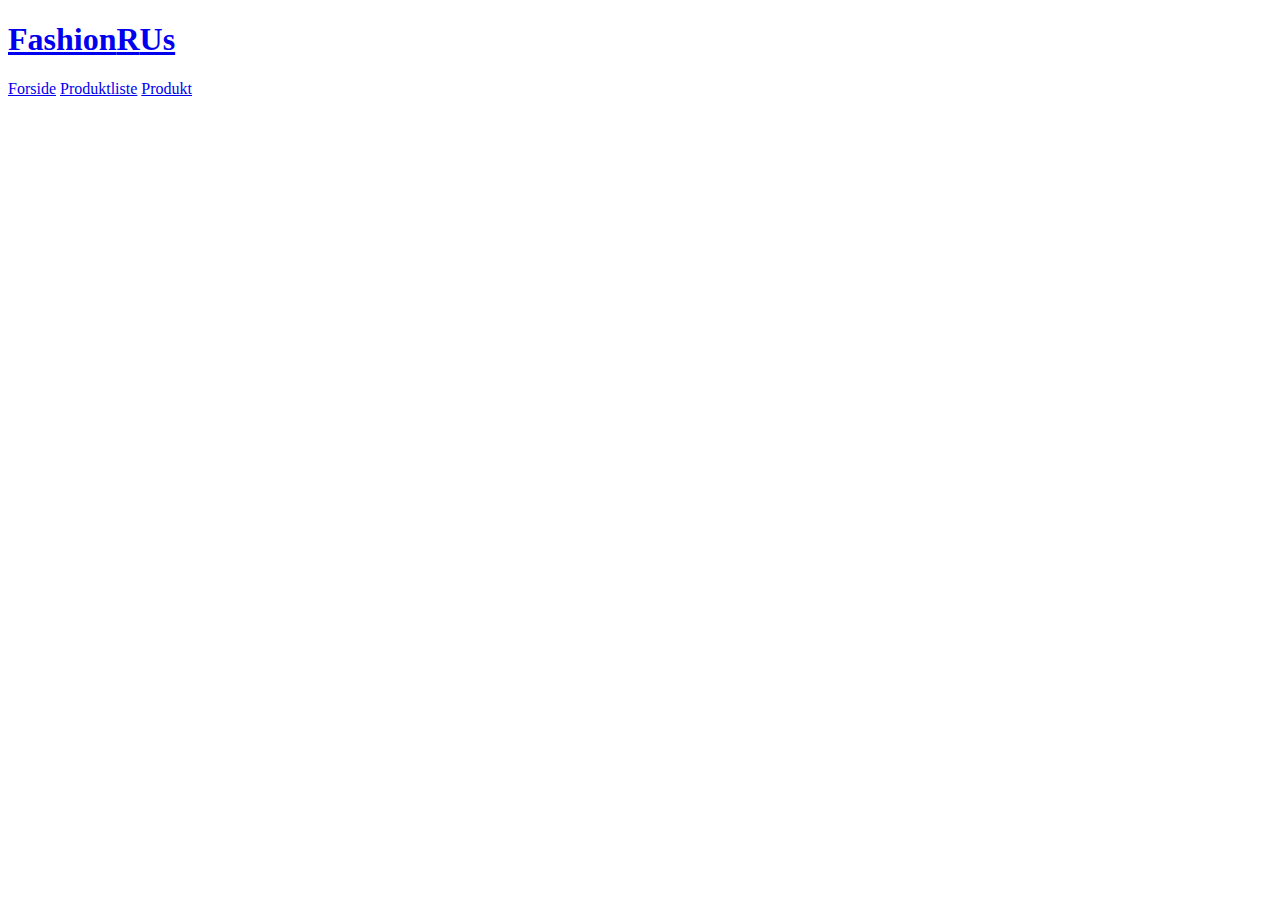
==== product.html @ c5cd91da "statisk site" ====
<!DOCTYPE html>
<html lang="da">
  <head>
    <meta charset="UTF-8" />
    <meta name="viewport" content="width=device-width, initial-scale=1.0" />
    <link rel="stylesheet" href="style.css" />
    <script src="product.js" defer></script>
    <title>Produkt</title>
  </head>
  <body>
    <header>
      <a href="index.html" class="logo"><h1>Fashion<span>R</span>Us</h1></a>
    </header>
    <main id="product_container"></main>
    <footer>
      <a href="index.html">Forside</a>
      <a href="productlist.html">Produktliste</a>
      <a href="product.html">Produkt</a>
    </footer>
  </body>
</html>
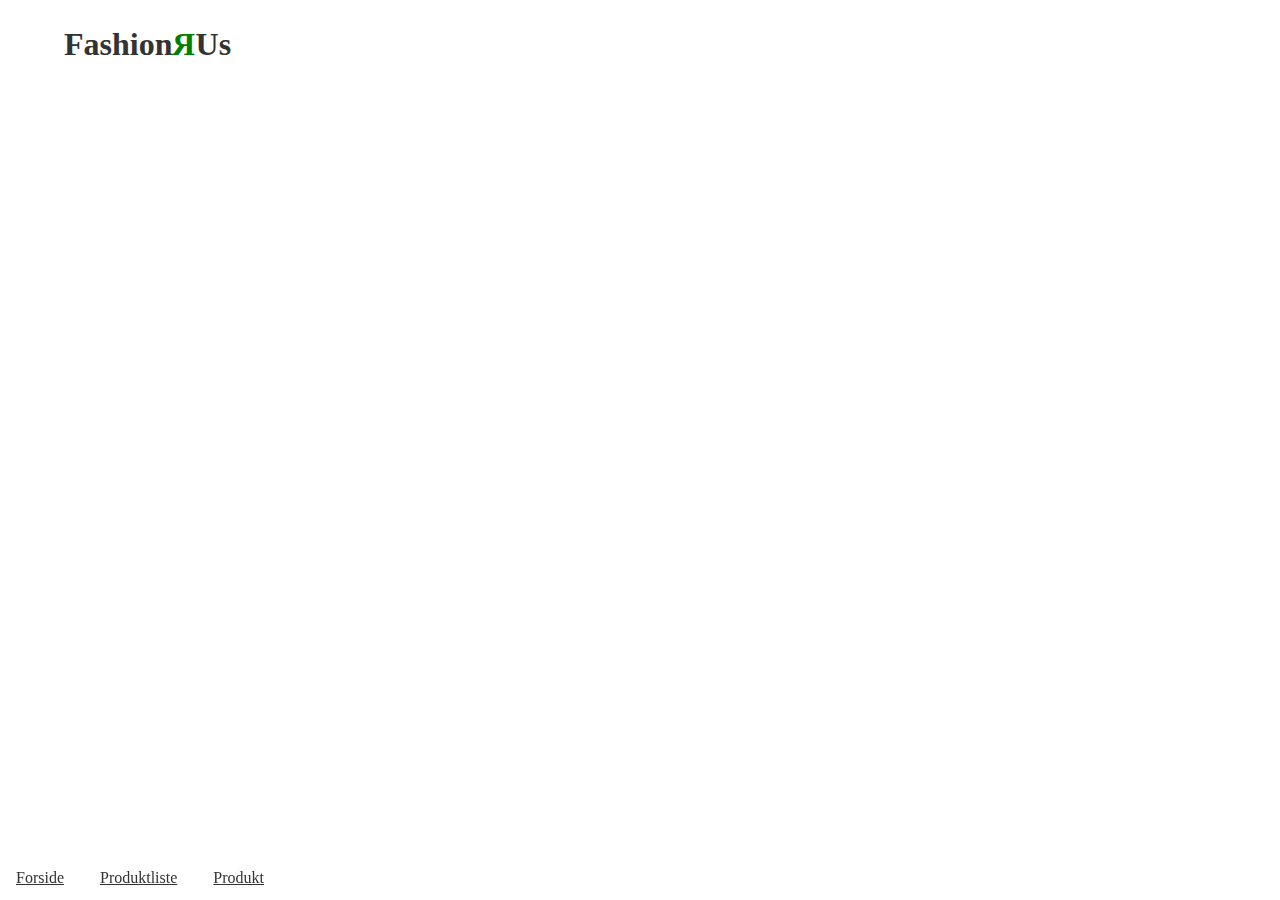
==== commit 805151a9: "dynamisk udgangspunkt" ====
--- a/product.html
+++ b/product.html
@@ -4,7 +4,7 @@
     <meta charset="UTF-8" />
     <meta name="viewport" content="width=device-width, initial-scale=1.0" />
     <link rel="stylesheet" href="style.css" />
-    <script src="product.js" defer></script>
+    <script src="js/product.js" defer></script>
     <title>Produkt</title>
   </head>
   <body>
--- a/style.css
+++ b/style.css
@@ -0,0 +1,165 @@
+* {
+  margin: 0;
+  padding: 0;
+  box-sizing: border-box;
+}
+
+img {
+  width: 100%;
+  height: auto;
+  display: block;
+}
+/* ---------- VARIABLES ---------- */
+:root {
+  --themecolor: green;
+  --themecolor_dark: hsl(120, 65%, 25%);
+  --txtcolor: #333333;
+}
+
+/* ---------- GENERAL ---------- */
+.logo {
+  font-weight: 800;
+  color: var(--txtcolor);
+  text-decoration: none;
+}
+
+.logo span {
+  transform: scaleX(-1);
+  color: var(--themecolor);
+  display: inline-block;
+}
+
+header {
+  padding: 2vw 5vw;
+}
+
+main {
+  padding-inline: 15vw;
+  min-height: 75vh;
+}
+
+footer {
+  position: fixed;
+  bottom: 1vw;
+}
+footer a {
+  padding: 1rem;
+}
+
+h2,
+a,
+p {
+  color: var(--txtcolor);
+}
+
+/* ---------- INDEX ---------- */
+#category_list_container {
+  display: grid;
+  grid-template-columns: repeat(3, 1fr);
+  gap: 1.5rem;
+  margin-block: 1.5rem;
+}
+#category_list_container a {
+  list-style: none;
+  border: solid 2px var(--themecolor_dark);
+  border-radius: 10px 20px;
+  padding: 30px;
+  background-color: var(--themecolor);
+  text-align: center;
+  text-decoration: none;
+}
+
+#category_list_container li {
+  font-size: 1.5rem;
+  margin: auto 0;
+  color: white;
+}
+
+#category_list_container a:hover {
+  scale: 1.1;
+}
+
+/* ---------- PRODUCT ---------- */
+#product_container {
+  display: grid;
+  grid-template-columns: 1fr 2fr;
+  gap: 10px;
+}
+#product_container img {
+  width: 33vw;
+}
+/* ---------- PRODUCT LIST ---------- */
+#product_list_container {
+  display: grid;
+  grid-template-columns: repeat(4, 1fr);
+  gap: 1.5rem;
+}
+.smallProduct {
+  display: grid;
+  grid-template-rows: subgrid;
+  /* grid-row: auto / 10; */
+}
+
+.productItem {
+  text-decoration: none;
+  color: var(--txtcolor);
+}
+
+.smallProduct a img {
+  width: 15cqw;
+}
+
+.smallProduct a h4 {
+  opacity: 50%;
+  padding-bottom: 1.5rem;
+}
+
+.smallProduct:hover {
+  scale: 1.1;
+}
+
+.readBottom {
+  text-decoration: underline;
+}
+
+.saleLabel {
+  visibility: hidden;
+  border: 1px solid black;
+  background-color: red;
+  text-align: center;
+  margin-block: 1rem;
+}
+
+.onSale {
+  visibility: visible;
+}
+
+.soldOutLabel {
+  visibility: hidden;
+  border: 1px solid black;
+  background-color: yellow;
+  text-align: center;
+  margin-block: 1rem;
+}
+
+.soldOut {
+  visibility: visible;
+}
+
+.discountPrice {
+  background-color: greenyellow;
+  border: 1px solid black;
+  font-weight: 800;
+  visibility: hidden;
+}
+
+.discountActive {
+  visibility: visible;
+}
+
+.dashed {
+  text-decoration: line-through;
+}
+.bold {
+  font-weight: 800;
+}
